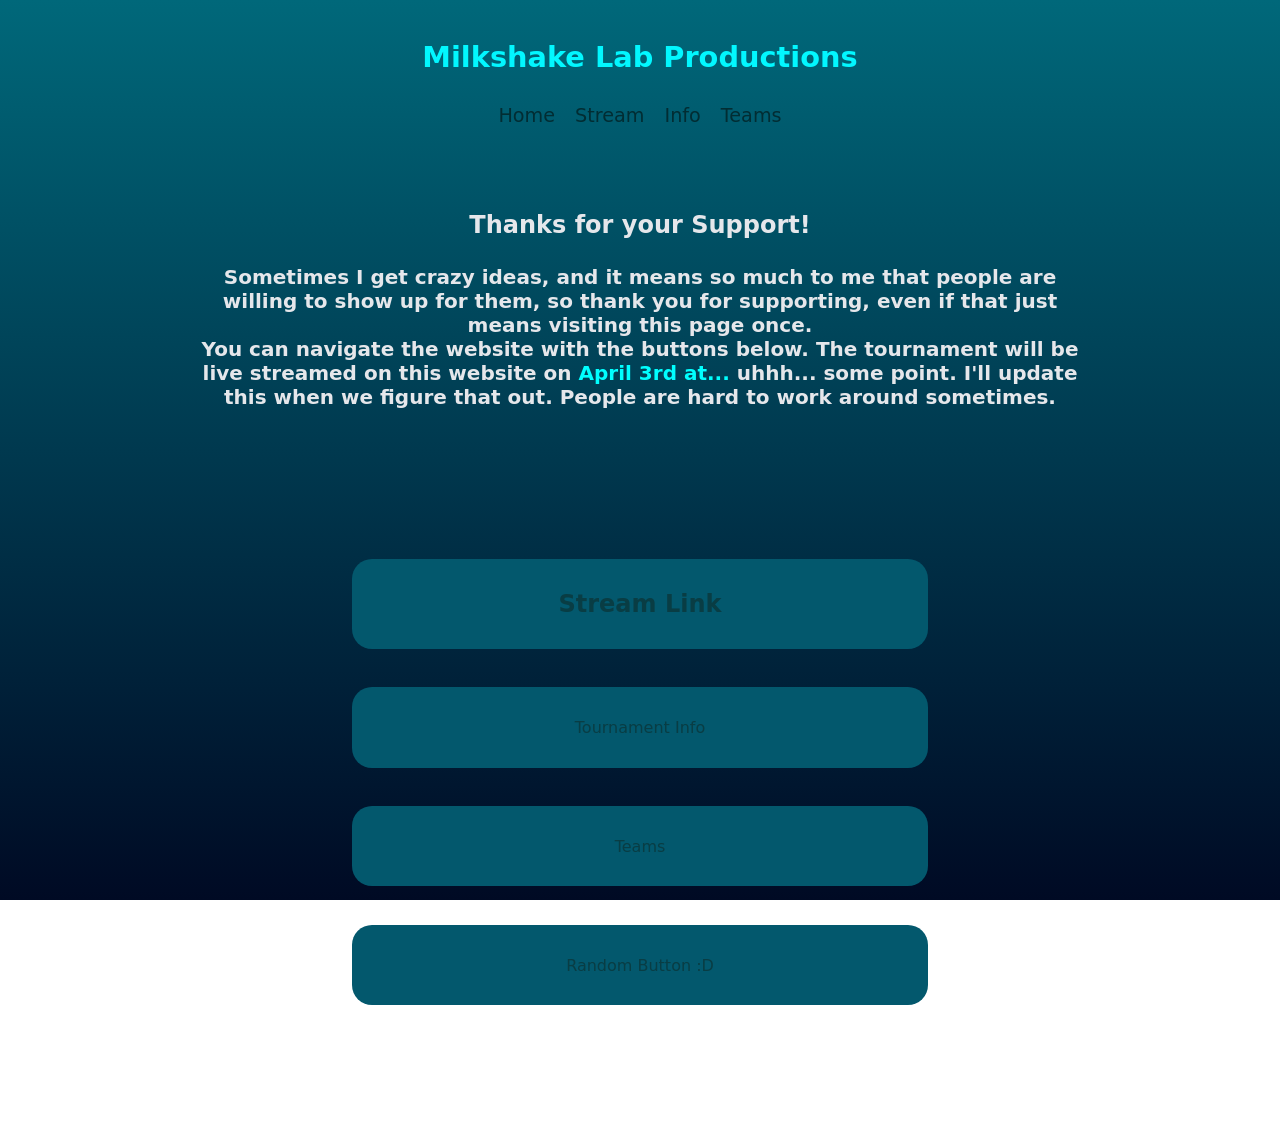
==== index.html @ 885491d6 "Tournament Ready" ====
<!DOCTYPE html>
<html lang="en">
<head>
  <meta charset="UTF-8">
  <title>LCT Tournament</title>
  <link rel="stylesheet" href="style.css?v=2">
  <meta name="viewport" content="width=device-width, initial-scale=1">
  <link rel="manifest" href="/manifest.json">
</head>
<body>
  <header>
    <div class="logo">
      <a href="/"><h2>Milkshake Lab Productions</h2></a>
    </div>
    <div class="nav-left">
      <a href="#">Home</a>
      <a href="https://clmilkshake.cc/stream.html">Stream</a>
      <a href="https://clmilkshake.cc/info.html">Info</a>
      <a href="https://clmilkshake.cc/teams.html">Teams</a>
    </div>
  </header>

<h2 style="padding-top: 5%;">Thanks for your Support!</h2>
<h3 style="padding: 15%; padding-top:2%; padding-bottom:1%; text-align:center; font-size:20px">Sometimes I get crazy ideas, and it means so much to me that people are willing to show up for them, so thank you for supporting, even if that just means visiting this page once. <br> You can navigate the website with the buttons below. The tournament will be live streamed on this website on <b style="color:aqua">April 3rd at...</b> uhhh... some point. I'll update this when we figure that out. People are hard to work around sometimes.</h3>
<h3 style="padding: 1%; text-align:center;"></h3>

  <div class="cards" style="padding-bottom: 10%;">
    <a href="https://clmilkshake.cc/stream.html"><div class="card"><h2>Stream Link</h2></div></a>
    <a href="https://clmilkshake.cc/info.html"><div class="card">Tournament Info</div></a>
    <a href="https://clmilkshake.cc/teams.html"><div class="card">Teams</div></a>
    <a><div class="card">Random Button :D</div></a>
  </div>
        
<script>
document.addEventListener("DOMContentLoaded", () => {
  const cards = document.querySelectorAll(".card");

  const observer = new IntersectionObserver(
    (entries, obs) => {
      entries.forEach(entry => {
        if (entry.isIntersecting) {
          entry.target.classList.add("show");
          obs.unobserve(entry.target); // animate once
        }
      });
    },
    {
      threshold: 0.15,
      rootMargin: "0px 0px -50px 0px"
    }
  );

  cards.forEach(card => observer.observe(card));
});
</script>
---- style.css ----
/* -----------------------------
   Base Reset
------------------------------ */
* {
  box-sizing: border-box;
  margin: 0;
  padding: 0;
  font-family: system-ui, -apple-system, BlinkMacSystemFont, "Segoe UI", Roboto, sans-serif;
}

/* -----------------------------
   Page Layout
------------------------------ */
body {
  margin: 0;
  min-height: 100vh;
  width: 100%;
  background-image: linear-gradient(to bottom, rgb(0, 104, 122), rgb(0, 10, 36));
  background-size: cover;
  background-repeat: no-repeat;
  background-position: center; 
  background-attachment: fixed;
  color: #e5e7eb;
  display: flex;
  flex-direction: column;
  align-items: center;
}

.cards a {
  text-decoration: none;
  color: #093d44;
  width: 30%;
  display: flex;
  flex-direction: column;
  justify-content: center;
  align-items: center;
  align-self: center;
}

header {
  display: flex;
  flex-direction: column;
  align-items: center;
  gap: 10px;
  width: 100%;
  padding: 20px;
  font-size: 120%;
}

.logo {
  text-align: center;
  padding-top: 20px;
}

.nav-left {
  display: flex;
  gap: 20px;
  justify-content: center;
  padding-top: 20px;
}
header a {
  color: #022d33;
}

header h2 {
  color: #02f7ff;
  
}
a {
  text-decoration: none;
}


.nav-right {
  padding-top: 2%;
}


.stream-layout {
  display: flex;
  width: 90%;
  height: 80vh;
}

.video {
  flex: 3;
}

.video iframe {
  width: 100%;
  height: 100%;
}

.chat {
  flex: 1;
  min-width: 320px;
}

.chat iframe {
  width: 100%;
  height: 100%;
  border: none;
}


.cards {
  margin-top: 5%;
  width: 100%;
  display: flex;
  flex-direction: column;
  justify-content: center;
  align-items: center;
  align-self: center;
}

.card {
  background-color: #03586d;
  padding: 8%;
  width: 150%;
  border-radius: 20px;
  margin-top: 10%;
  text-align: center;

  opacity: 0;
  transform: translateY(10%);
  transition: opacity 1s ease, transform 1s ease;
}

.card.show {
  opacity: 1;
  transform: translateY(10px);
}




@media (max-width: 600px) {
  header {
    flex-direction: column;
    align-items: stretch;
    padding: 12px;
  }
  .menu-btn {
    display: block;
  }
  .menu {
    display: none;
    flex-direction: column;
    background: #222;
    width: 100%;
    padding: 10px 0;
    position: relative;   /* <-- change from absolute to relative */
  }
  .menu.active {
    display: flex;
  }


  #title {
    text-align: center;
    font-size: 1.3rem;
    margin-bottom: 8px;
  }

  header nav {
    justify-content: space-around;
    flex-wrap: wrap;
    gap: 8px;
  }

  header a h3,
  header a h4 {
    font-size: 0.9rem;
  }

}
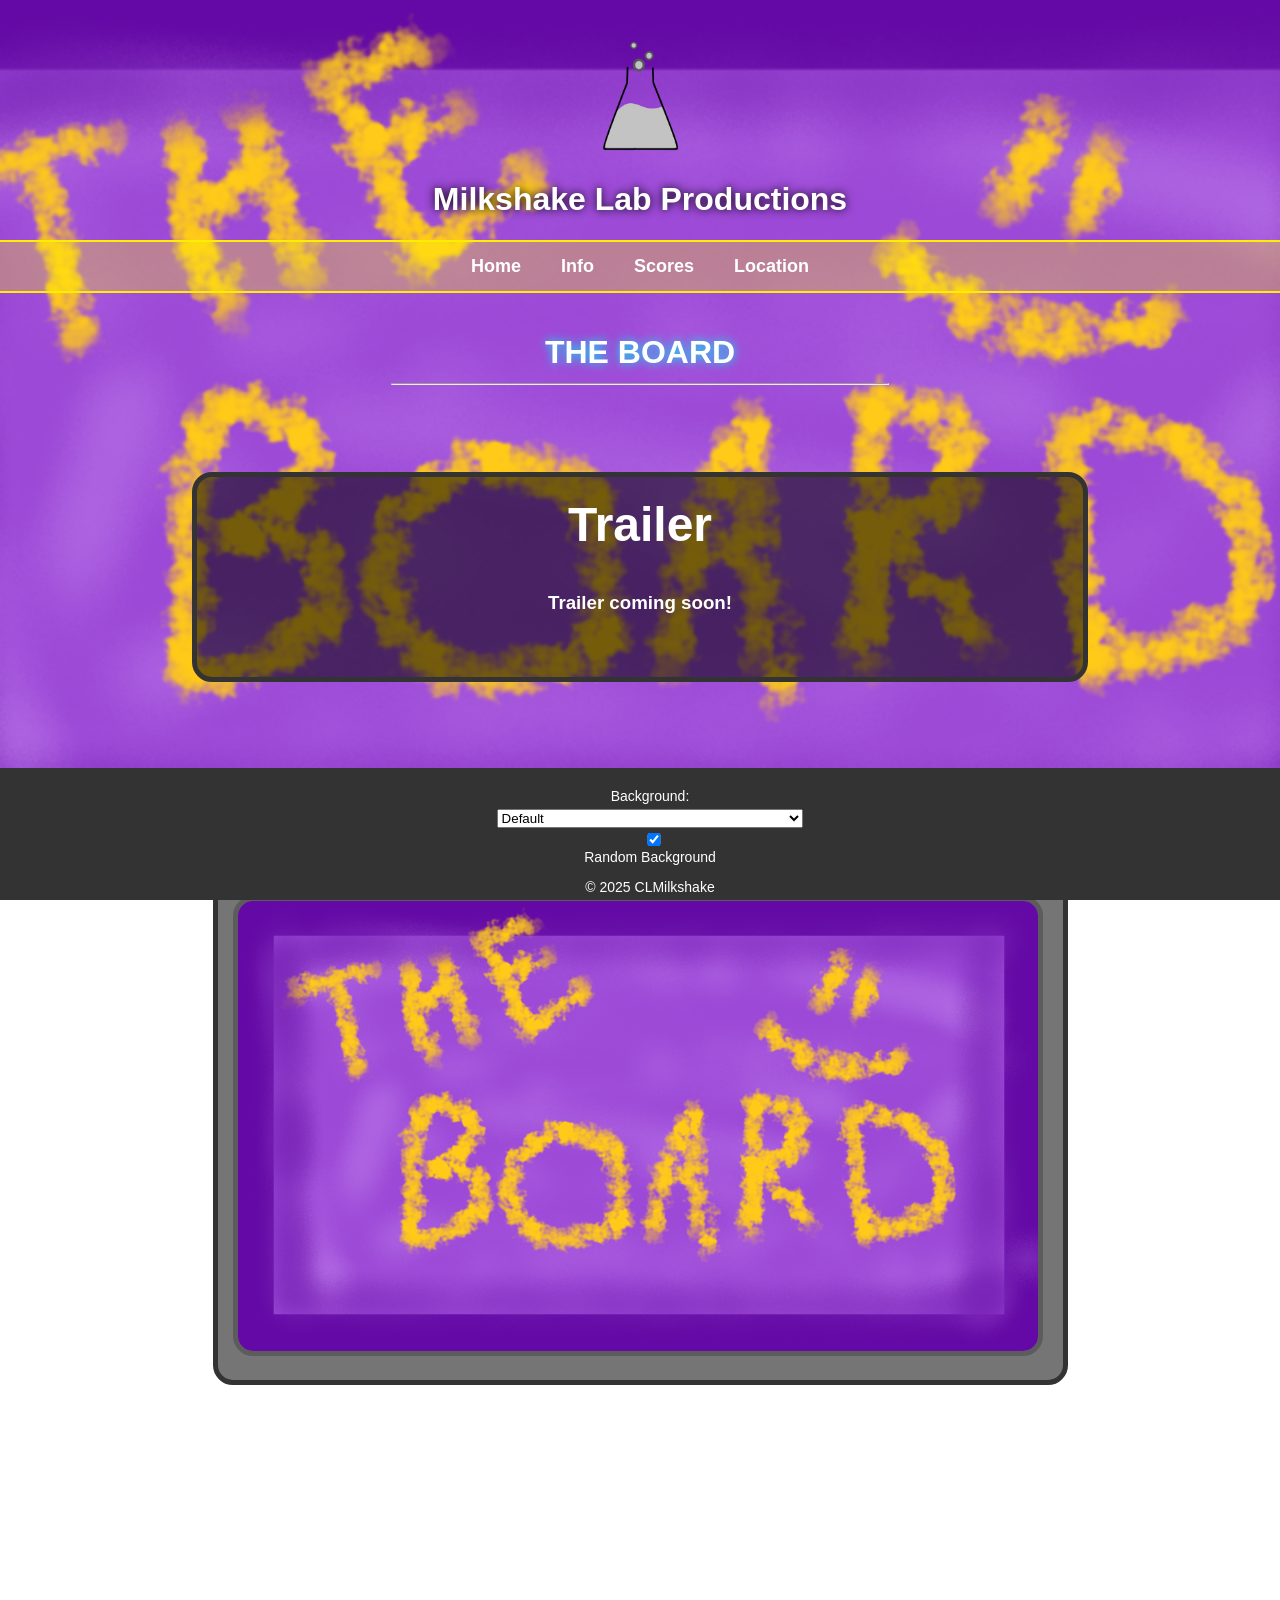
==== commit fe45c7ed: "No Sponsors Yet" ====
--- a/index.html
+++ b/index.html
@@ -1,55 +1,151 @@
+<!-- Save this for later, adds a prompt on screen, kinda cool... var name = prompt("What's your name?"); -->
 <!DOCTYPE html>
 <html lang="en">
 <head>
-  <meta charset="UTF-8">
-  <title>LCT Tournament</title>
-  <link rel="stylesheet" href="style.css?v=2">
-  <meta name="viewport" content="width=device-width, initial-scale=1">
-  <link rel="manifest" href="/manifest.json">
+    <meta charset="UTF-8">
+    <meta name="viewport" content="width=device-width, initial-scale=1.0">
+    <title>Milkshake Lab Productions</title>
+    <link rel="icon" type="image/png" href="images/logo.png">
+    <link rel="stylesheet" href="index.css">
+
 </head>
 <body>
-  <header>
-    <div class="logo">
-      <a href="/"><h2>Milkshake Lab Productions</h2></a>
+    <header>
+        <div class="main">
+            <img src="images/logo.png" style="width: 120px;">
+            <h1>Milkshake Lab Productions</h1>
+        </div>
+    </header>
+
+    <nav>
+        <b><a href="#">Home</a></b>
+        <b><a href="theboard.html">Info</a></b>
+        <b><a href="scores.html">Scores</a></b>
+        <!--<b><a href="sponsors.html">Sponsors</a></b>-->
+        <b><a href="" target="_blank"><span class="address">Location</span></a> </b>
+    </nav>
+
+    <div class="content">
+        <h1>THE BOARD</h1>
+        <hr>
+        <div class="grid-container" style="grid-template-columns: repeat(auto-fill, minmax(70vw, 50%));">
+            <div class="grid-item" style="padding-bottom: 5%;">
+                <h2 style="font-size:300%;"><b>Trailer</b></h2>
+                <h3>Trailer coming soon!</h3></div>
+            </div>
+            <div class="grid-item">
+                <a href="theboard.html">
+                    <h2><b>The Board</b></h2>
+                    <h4 style="color: rgb(109, 245, 255);">
+                        The most scuffed game show you'll ever see, but also the most fun. Click for more info
+                    </h4>
+                    <img src="images/TheBoardLogo1.png" alt="Berry Station">
+                </a>
+            </div>
+        </div>
     </div>
-    <div class="nav-left">
-      <a href="#">Home</a>
-      <a href="https://clmilkshake.cc/stream.html">Stream</a>
-      <a href="https://clmilkshake.cc/info.html">Info</a>
-      <a href="https://clmilkshake.cc/teams.html">Teams</a>
-    </div>
-  </header>
 
-<h2 style="padding-top: 5%;">Thanks for your Support!</h2>
-<h3 style="padding: 15%; padding-top:2%; padding-bottom:1%; text-align:center; font-size:20px">Sometimes I get crazy ideas, and it means so much to me that people are willing to show up for them, so thank you for supporting, even if that just means visiting this page once. <br> You can navigate the website with the buttons below. The tournament will be live streamed on this website on <b style="color:aqua">April 3rd at...</b> uhhh... some point. I'll update this when we figure that out. People are hard to work around sometimes.</h3>
-<h3 style="padding: 1%; text-align:center;"></h3>
+    <footer>
+        <div class="controls">
+            <label for="themeSelect">Background:</label>
+            <select id="themeSelect"></select>
+            <label>
+                <input type="checkbox" id="randomToggle" checked>
+                Random Background
+            </label>
+            <p style="margin-bottom: -5%;">&copy; 2025 CLMilkshake</p>
+        </div>
+    </footer>
 
-  <div class="cards" style="padding-bottom: 10%;">
-    <a href="https://clmilkshake.cc/stream.html"><div class="card"><h2>Stream Link</h2></div></a>
-    <a href="https://clmilkshake.cc/info.html"><div class="card">Tournament Info</div></a>
-    <a href="https://clmilkshake.cc/teams.html"><div class="card">Teams</div></a>
-    <a><div class="card">Random Button :D</div></a>
-  </div>
-        
 <script>
-document.addEventListener("DOMContentLoaded", () => {
-  const cards = document.querySelectorAll(".card");
+    const themes = [
+    { name: "Default", 
+        background: "images/TheBoardLogo1.png", 
+        color1: "white", 
+        color2: "rgba(255, 251, 0, 0.3)", 
+        color3:"2px solid rgba(255, 238, 0, 1)", 
+        textcolor:"white",
+        headerBackground:"rgba(0, 0, 0, 0)"
+    },
+    { name: "Fancy", 
+        background: "images/TheBoardBackgroundFancy.png", 
+        color1: "white", 
+        color2: "black", 
+        color3:"2px solid gray", 
+        textColor:"gray",
+        headerBackground:"rgba(0, 0, 0, 0.3)" 
+    }
+    ];
 
-  const observer = new IntersectionObserver(
-    (entries, obs) => {
-      entries.forEach(entry => {
-        if (entry.isIntersecting) {
-          entry.target.classList.add("show");
-          obs.unobserve(entry.target); // animate once
+    const themeSelect = document.getElementById("themeSelect");
+    const randomToggle = document.getElementById("randomToggle");
+    const nav = document.querySelector("nav");
+    const header = document.querySelector("header");
+    const content = document.querySelector(".content");
+
+    themes.forEach((t, i) => {
+        const option = document.createElement("option");
+        option.value = i;
+        option.textContent = t.name;
+        themeSelect.appendChild(option);
+    });
+
+    function applyTheme(theme, index) {
+        document.body.style.backgroundImage = `url('${theme.background}')`;
+        document.body.style.color = theme.color1;
+        nav.style.backgroundColor = theme.color2;
+        nav.style.borderTop = theme.color3;
+        nav.style.borderBottom = theme.color3;
+        header.style.backgroundColor = theme.headerBackground;
+
+        nav.querySelectorAll("a").forEach(link => {
+            link.style.color = theme.color1;
+        });
+        content.querySelectorAll("h2").forEach(link => {
+            link.style.color = theme.textColor;
+        });
+
+        if (!randomToggle.checked) {
+            localStorage.setItem("chosenTheme", index);
         }
-      });
-    },
-    {
-      threshold: 0.15,
-      rootMargin: "0px 0px -50px 0px"
     }
-  );
 
-  cards.forEach(card => observer.observe(card));
-});
+    if (localStorage.getItem("randomToggle") !== null) {
+        randomToggle.checked = localStorage.getItem("randomToggle") === "true";
+    } else {
+        randomToggle.checked = true; 
+    }
+
+    let chosenTheme, index;
+    if (randomToggle.checked) {
+        index = Math.floor(Math.random() * themes.length);
+        chosenTheme = themes[index];
+    } else {
+        index = parseInt(localStorage.getItem("chosenTheme")) || 0;
+        chosenTheme = themes[index];
+    }
+
+    themeSelect.value = index;
+    applyTheme(chosenTheme, index);
+
+    themeSelect.addEventListener("change", () => {
+        const idx = parseInt(themeSelect.value);
+        const theme = themes[idx];
+        applyTheme(theme, idx);
+    });
+
+    randomToggle.addEventListener("change", () => {
+        localStorage.setItem("randomToggle", randomToggle.checked);
+        if (randomToggle.checked) {
+            const idx = Math.floor(Math.random() * themes.length);
+            themeSelect.value = idx;
+            applyTheme(themes[idx], idx);
+        } else {
+            const idx = parseInt(themeSelect.value);
+            localStorage.setItem("chosenTheme", idx);
+        }
+    });
 </script>
+
+</body>
+</html>
--- a/index.css
+++ b/index.css
@@ -0,0 +1,325 @@
+body {
+    font-family: Arial, sans-serif;
+    margin: 0;
+    padding: 0;
+    /* The image used */
+    background: linear-gradient(rgba(0, 0, 0, 0.3), rgba(0, 0, 0, 0.3)), url(images/TheBoardLogo1.png); background-size: 100%;
+
+  
+    /* Create the parallax scrolling effect */
+    background-attachment: fixed;
+    background-position: center;
+    background-repeat: no-repeat;
+    background-size: cover;
+}
+
+a {
+    text-decoration: none;
+}
+
+header {
+    display: grid;
+    grid-template-columns: 1fr auto 1fr; /* left, center, right */
+    align-items: center;
+    width: 100%;
+    margin-top: 40px;
+    color: white;
+    text-shadow: 0 0 10px #000000;
+}
+
+
+.sponsor {
+    grid-column: 1;
+    display: flex;
+    justify-content: flex-start;
+    align-items: center;
+    padding-right: 20px;
+    max-width: 100%;
+    flex-wrap: wrap; /* helps stack images on small screens */
+}
+
+.sponsor-item {
+    display: flex;
+    gap: 10px;
+    max-width: 100%;
+    flex-wrap: wrap;
+}
+
+.sponsor img {
+    height: auto;
+    width: 100%; /* each image takes 100% of its container */
+    max-width: 100px; /* cap size to prevent getting too big */
+    border-radius: 30px;
+}
+
+
+.main {
+    grid-column: 2;
+    display: flex;
+    flex-direction: column;
+    align-items: center;
+}
+
+
+.sponsor h3 {
+    color: white;
+    text-align: right;
+    padding-right: 5%;
+}
+
+
+nav {
+    display: flex;
+    justify-content: center;
+    align-items: center;
+    background-color: rgba(255, 251, 0, 0.3);
+    border-top: 2px solid rgba(255, 238, 0, 1);
+    border-bottom: 2px solid rgba(255, 238, 0, 1);
+    max-height: 200px;
+}
+
+nav a {
+    padding: 14px 20px;
+    display: block;
+    color: rgb(206, 206, 206);
+    text-align: center;
+    text-decoration: none;
+    font-size: large;
+    border-radius: 20px;
+}
+
+nav a:hover {
+    transition: 0.5s all;
+    background-color: rgba(97, 97, 97, 0.5);
+    color: rgb(0, 0, 0);
+}
+
+.parallax image {
+    filter: brightness(0.5);
+}
+
+.content {
+    padding: 20px;
+    margin-bottom: 33%;
+    display: flex;
+    flex-direction: column;
+    align-items: center;
+}
+
+.content hr{
+    width: 40%;
+    margin-top: -10px;
+    margin-bottom: 50px;
+}
+
+.content h1 {
+    text-align: center;
+    color: rgb(255, 255, 255);
+    text-shadow: 0 0 10px #00ebf3;
+}
+
+.grid-container {
+    padding-top: 3%;
+    display: grid;
+    justify-content: center;
+    grid-template-columns: repeat(auto-fill, minmax(200px, 50%));
+    gap: 10px;
+    margin-bottom: 100px;
+}
+
+.grid-item {
+    background-color: #0000008a;
+    padding: 20px;
+    text-align: center;
+    border: 5px solid rgb(51, 51, 51); 
+    border-radius: 20px;
+}
+
+.grid-item h2 {
+    color: white;
+    margin-top: 0px;
+    font-size: 150%;
+}
+
+.grid-item img {
+    max-width: 100%;
+    height: auto;
+    border: 5px solid rgba(0, 0, 0, 0.212); 
+    border-radius: 20px;
+    margin-left: -5px;
+}
+.iframe {
+    max-width: 100%;
+    height: 55vh;
+}
+
+.project-list {
+    display: grid;
+    grid-template-columns: repeat(auto-fill, minmax(300px, 1fr));
+    gap: 20px;
+    width: 100%;
+    max-width: 1259px;
+}
+
+.project-item {
+    background-color: #0000008a;
+    padding: 20px;
+    border: 5px solid rgb(51, 51, 51);
+    border-radius: 30px;
+    color: white;
+    text-align: center;
+}
+
+.project-item a:hover{
+    transition: 0.5s all;
+    background-color: rgb(119, 119, 119);
+}
+
+.project-item img {
+    max-width: 100%;
+    height: auto;
+    margin-bottom: 10px;
+}
+
+.project-item h2 {
+    margin-top: 0;
+    text-decoration: none;
+    color: white;
+}
+
+.project-item p {
+    margin-top: -8px;
+    text-decoration: none;
+    color: white;
+}
+
+.disabled-project-item {
+    background-color: #0000008a;
+    padding: 20px;
+    border: 5px solid rgb(51, 51, 51);
+    border-radius: 30px;
+    color: white;
+    text-align: center;
+    
+}
+
+.disabled-project-item img {
+    max-width: 100%;
+    height: auto;
+    margin-bottom: 10px;
+}
+
+.disabled-project-item h2 {
+    margin-top: 120px;
+}
+
+
+
+.news-item {
+    padding: 20px;
+    margin-top: -100px;
+    text-align: center;
+    width: 100%;
+    
+    display: column;
+    align-items: center;
+    justify-content: center;
+}
+.news-item h2{
+    margin-left: -40px;
+}
+.news-item img{
+    border-radius: 100px;
+    padding-top: 20px;
+    max-width: 100%;
+    margin-left: -30px;
+}
+
+footer {
+    background-color: #333;
+    color: white;
+    text-align: center;
+    padding: 10px;
+    position: fixed;
+    bottom: 0;
+    width: 100%;
+    display: flex;
+    align-items: center;
+    justify-content: center;
+    flex-direction: column;
+}
+
+
+.controls {
+    color: white;
+    padding: 10px;
+    border-radius: 8px;
+    font-size: 14px;
+    z-index: 1000;
+}
+
+.controls select,
+.controls input {
+    margin-top: 5px;
+    width: 100%;
+}
+
+button {
+    margin-bottom: 15px;
+    padding: 10px 15px;
+    font-size: 16px;
+    background-color: #cea035d8;
+    color: white;
+}
+.leaderboard {
+    display: flex;
+    flex-direction: column;
+    align-items: center;
+    justify-content: center;
+    color: rgb(255, 255, 255);
+    width: 100%;
+    padding-bottom: 2%;
+    padding-left: 1%;
+    padding-right: 1%;
+    border-radius: 20px;
+    background-color: rgba(0, 0, 0, 0.5);
+    text-align: left;
+}
+.leaderboard li {
+    margin: 5px 0;
+    font-size: 30px;
+    font-weight: bold;
+}
+
+.address:hover span {
+  display: none
+}
+
+.address:hover:after {
+  content: " - TBA"
+}
+
+
+@media (max-width: 600px) {
+    nav a {
+        padding: 5px;
+        padding-top:10px;
+        padding-bottom: 10px;
+        /* border-top: 1px solid #444;
+        border-bottom: 1px solid #444; */
+    }
+    .grid-item h2 {
+        margin-top: 0px;
+        font-size: 100%;
+    }
+    .content h2 {
+        font-size:15px;
+    }
+    .main h1 {
+        font-size: 150%;
+    }
+    .iframe {
+    max-width: 120%;
+    height: 25vh;
+}
+}
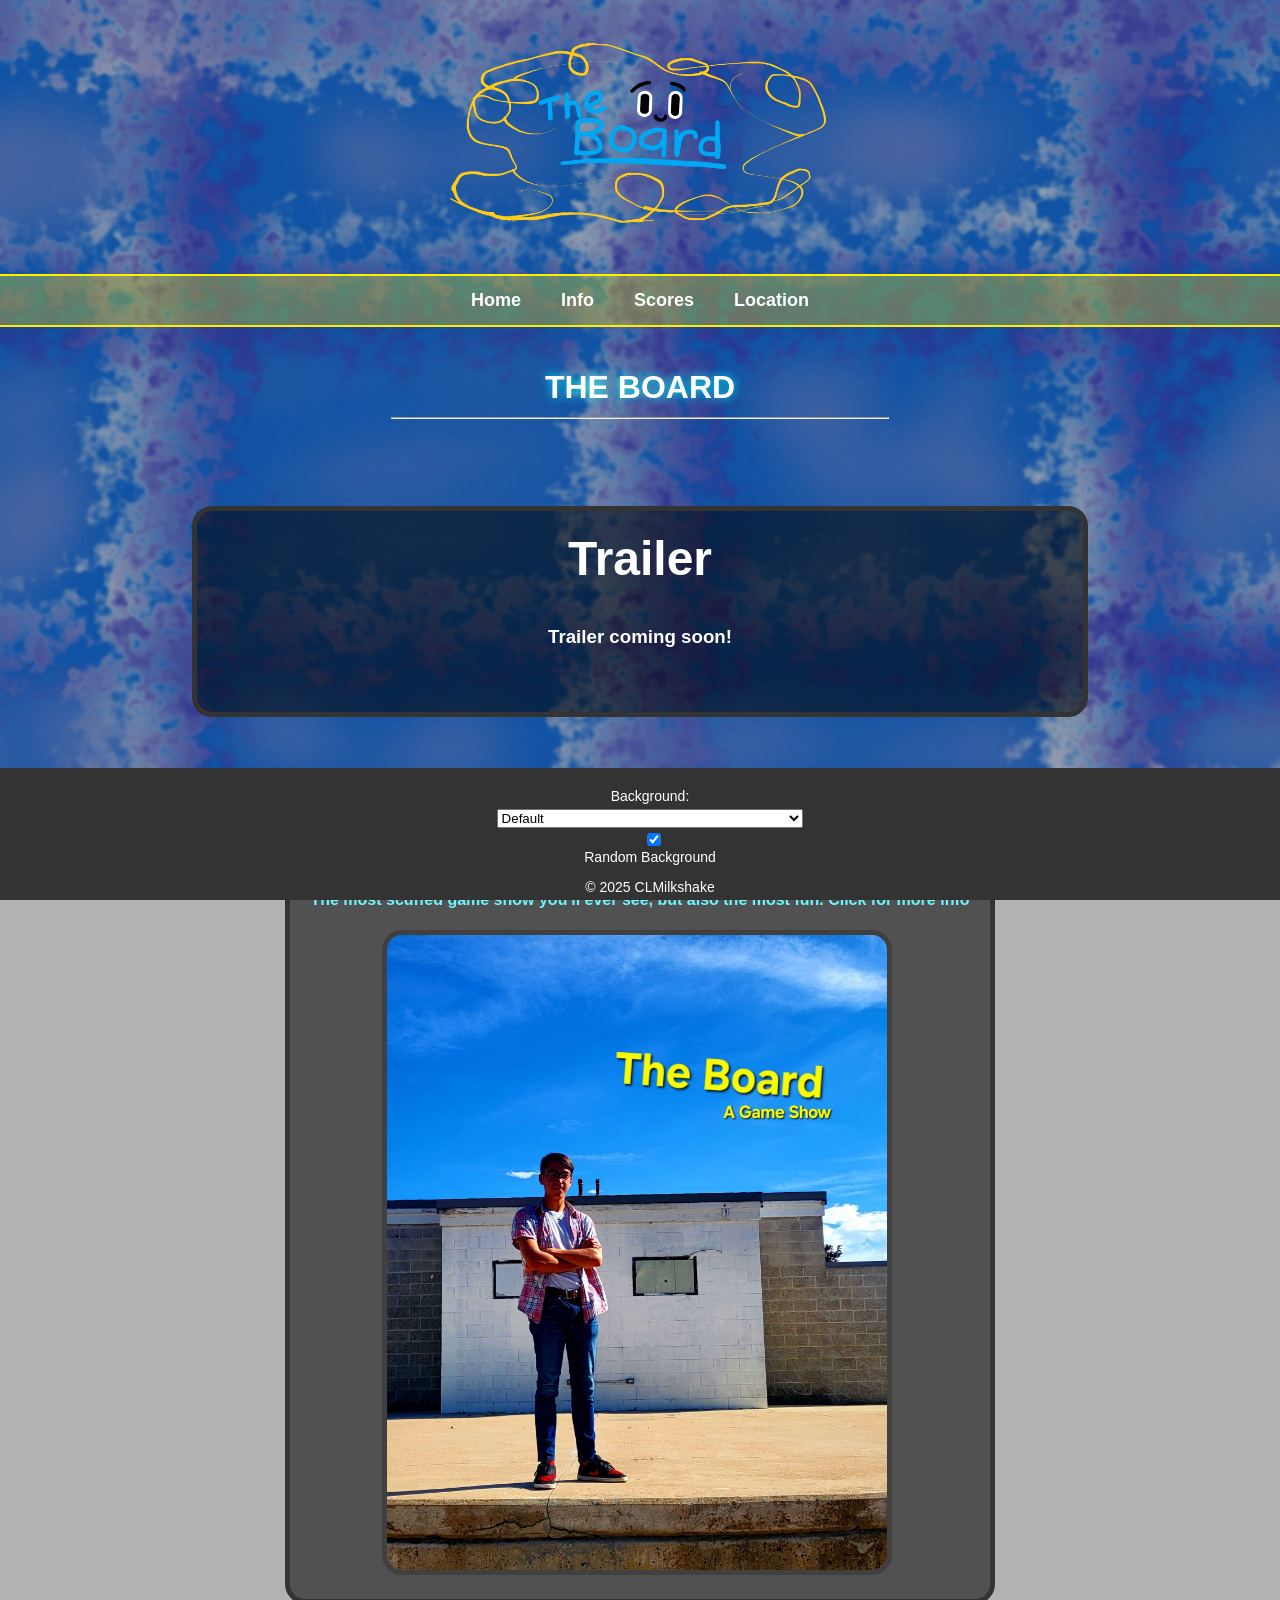
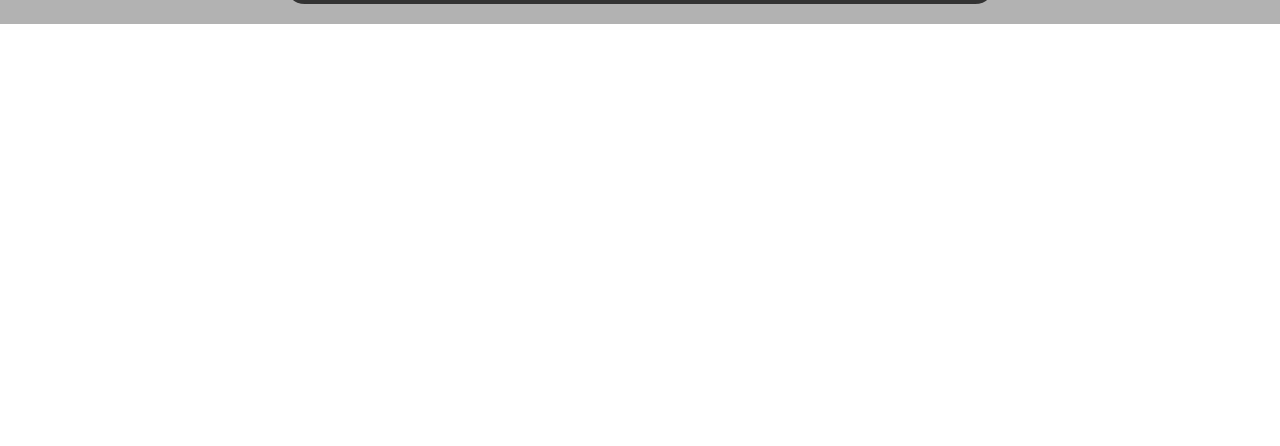
==== commit e36507b9: "Updated Styles" ====
--- a/index.html
+++ b/index.html
@@ -12,8 +12,8 @@
 <body>
     <header>
         <div class="main">
-            <img src="images/logo.png" style="width: 120px;">
-            <h1>Milkshake Lab Productions</h1>
+            <img src="images/logo.png" style="width: 380px;">
+            <!--<h1>Milkshake Lab Productions</h1>-->
         </div>
     </header>
 
@@ -39,7 +39,7 @@
                     <h4 style="color: rgb(109, 245, 255);">
                         The most scuffed game show you'll ever see, but also the most fun. Click for more info
                     </h4>
-                    <img src="images/TheBoardLogo1.png" alt="Berry Station">
+                    <img src="images/promos/TheBoardPop.jpg" alt="Promo Img", style="width: 500px;;">
                 </a>
             </div>
         </div>
--- a/index.css
+++ b/index.css
@@ -3,8 +3,8 @@
     margin: 0;
     padding: 0;
     /* The image used */
-    background: linear-gradient(rgba(0, 0, 0, 0.3), rgba(0, 0, 0, 0.3)), url(images/TheBoardLogo1.png); background-size: 100%;
-
+    background: linear-gradient(rgba(0, 0, 0, 0.3), rgba(0, 0, 0, 0.3)), url(images/background2.png); background-size: 100%;
+    box-shadow: inset 0 0 0 1000px rgba(0,0,0,0.3);
   
     /* Create the parallax scrolling effect */
     background-attachment: fixed;
@@ -22,7 +22,7 @@
     grid-template-columns: 1fr auto 1fr; /* left, center, right */
     align-items: center;
     width: 100%;
-    margin-top: 40px;
+    padding-top: 40px;
     color: white;
     text-shadow: 0 0 10px #000000;
 }
@@ -213,7 +213,9 @@
     margin-top: 120px;
 }
 
-
+.main img {
+    margin-bottom:50px;
+}
 
 .news-item {
     padding: 20px;
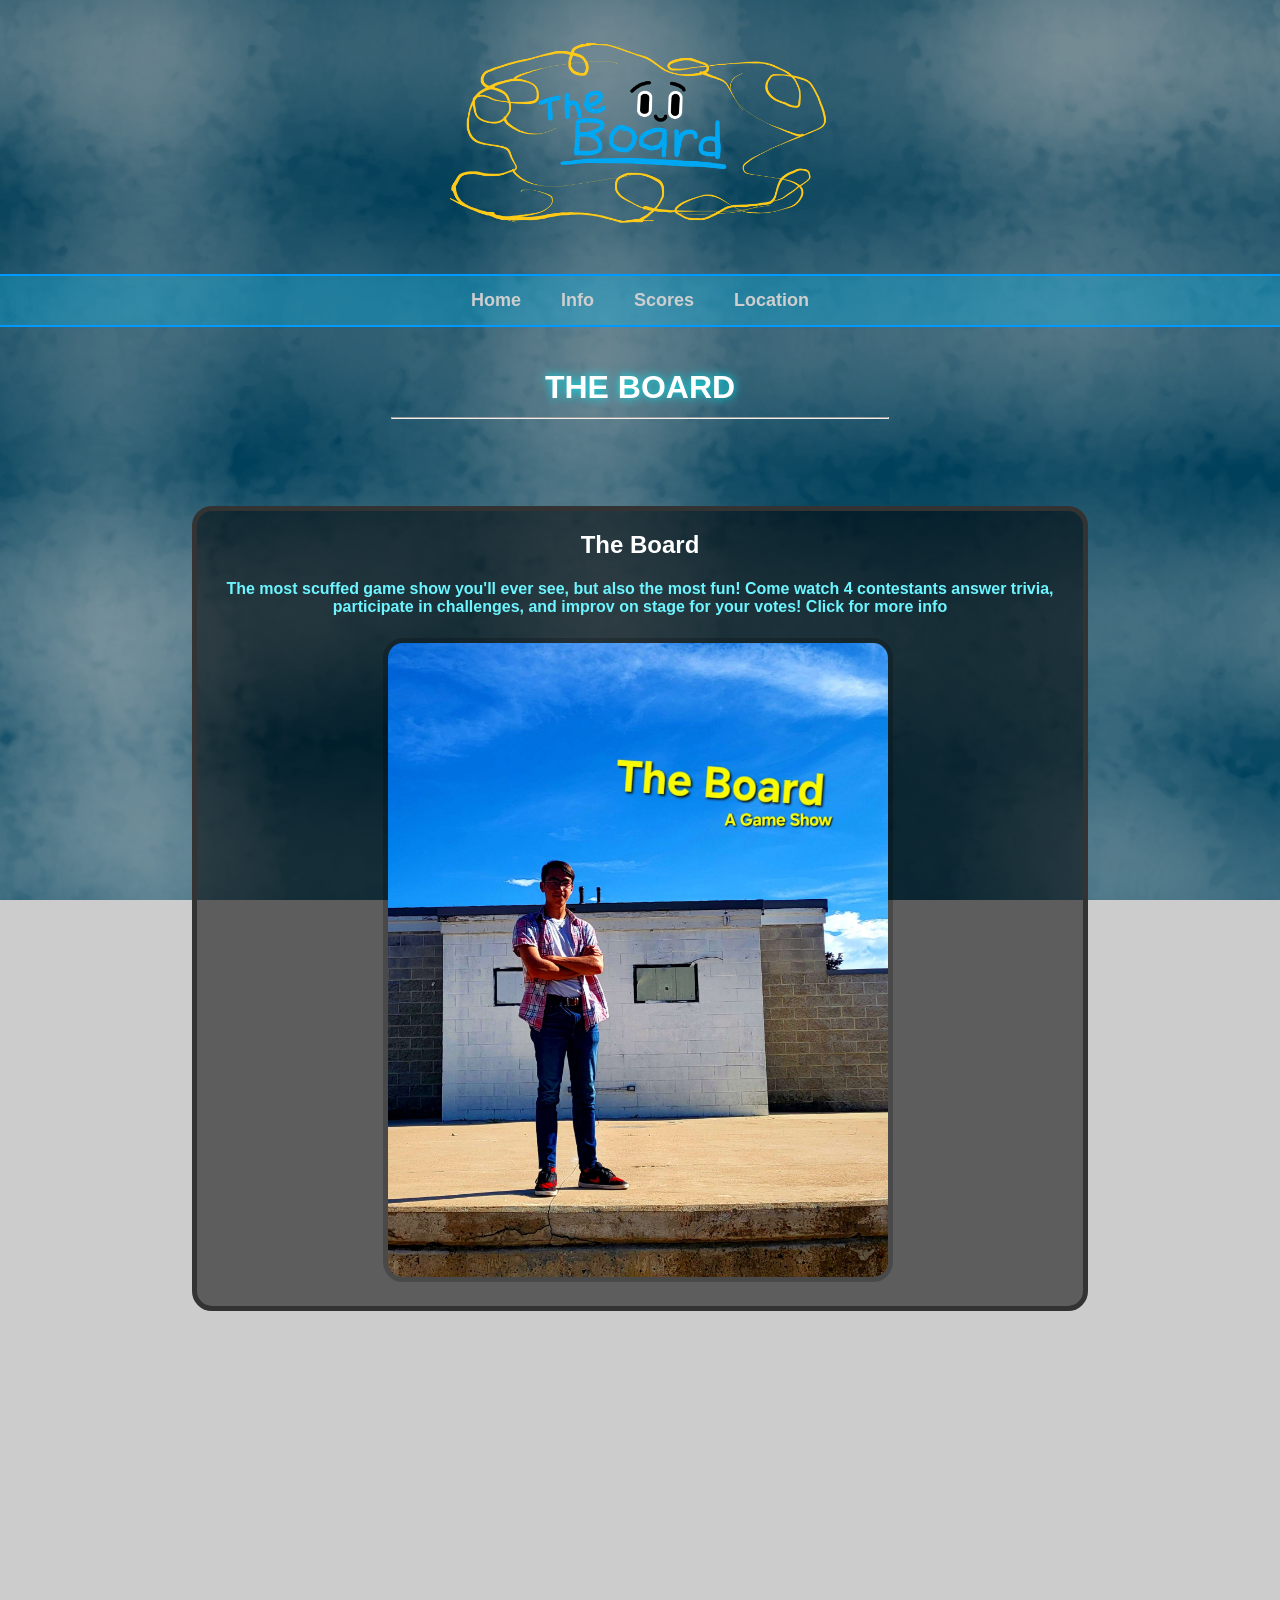
==== commit 80225466: "Twice Built Sponsorship" ====
--- a/index.html
+++ b/index.html
@@ -18,26 +18,26 @@
     </header>
 
     <nav>
-        <b><a href="#">Home</a></b>
-        <b><a href="theboard.html">Info</a></b>
-        <b><a href="scores.html">Scores</a></b>
+        <b><a href="/">Home</a></b>
+        <b><a href="/theboard">Info</a></b>
+        <b><a href="/scores">Scores</a></b>
         <!--<b><a href="sponsors.html">Sponsors</a></b>-->
-        <b><a href="" target="_blank"><span class="address">Location</span></a> </b>
+        <b><a href="/location"><span class="address">Location</span></a> </b>
     </nav>
 
     <div class="content">
         <h1>THE BOARD</h1>
         <hr>
         <div class="grid-container" style="grid-template-columns: repeat(auto-fill, minmax(70vw, 50%));">
-            <div class="grid-item" style="padding-bottom: 5%;">
+            <!-- <div class="grid-item" style="padding-bottom: 5%;">
                 <h2 style="font-size:300%;"><b>Trailer</b></h2>
                 <h3>Trailer coming soon!</h3></div>
-            </div>
+            </div> -->
             <div class="grid-item">
                 <a href="theboard.html">
                     <h2><b>The Board</b></h2>
                     <h4 style="color: rgb(109, 245, 255);">
-                        The most scuffed game show you'll ever see, but also the most fun. Click for more info
+                        The most scuffed game show you'll ever see, but also the most fun! Come watch 4 contestants answer trivia, participate in challenges, and improv on stage for your votes! Click for more info
                     </h4>
                     <img src="images/promos/TheBoardPop.jpg" alt="Promo Img", style="width: 500px;;">
                 </a>
@@ -45,7 +45,7 @@
         </div>
     </div>
 
-    <footer>
+    <!-- <footer>
         <div class="controls">
             <label for="themeSelect">Background:</label>
             <select id="themeSelect"></select>
@@ -64,16 +64,16 @@
         color1: "white", 
         color2: "rgba(255, 251, 0, 0.3)", 
         color3:"2px solid rgba(255, 238, 0, 1)", 
-        textcolor:"white",
-        headerBackground:"rgba(0, 0, 0, 0)"
+        textColor:"white",
+        headerBackground:"rgba(0, 0, 0, 0.3)"
     },
     { name: "Fancy", 
         background: "images/TheBoardBackgroundFancy.png", 
         color1: "white", 
         color2: "black", 
         color3:"2px solid gray", 
-        textColor:"gray",
-        headerBackground:"rgba(0, 0, 0, 0.3)" 
+        textColor:"white",
+        headerBackground:"rgba(0, 0, 0, 0.5)" 
     }
     ];
 
@@ -96,7 +96,7 @@
         nav.style.backgroundColor = theme.color2;
         nav.style.borderTop = theme.color3;
         nav.style.borderBottom = theme.color3;
-        header.style.backgroundColor = theme.headerBackground;
+        content.style.backgroundColor = theme.headerBackground;
 
         nav.querySelectorAll("a").forEach(link => {
             link.style.color = theme.color1;
@@ -145,7 +145,7 @@
             localStorage.setItem("chosenTheme", idx);
         }
     });
-</script>
+</script> -->
 
 </body>
 </html>
--- a/index.css
+++ b/index.css
@@ -3,8 +3,8 @@
     margin: 0;
     padding: 0;
     /* The image used */
-    background: linear-gradient(rgba(0, 0, 0, 0.3), rgba(0, 0, 0, 0.3)), url(images/background2.png); background-size: 100%;
-    box-shadow: inset 0 0 0 1000px rgba(0,0,0,0.3);
+    background: linear-gradient(rgba(0, 0, 0, 0.1), rgba(0, 0, 0, 0)), url(images/background2.png); background-size: 100%;
+    box-shadow: inset 0 0 0 1000px rgba(0,0,0,0.2);
   
     /* Create the parallax scrolling effect */
     background-attachment: fixed;
@@ -72,9 +72,9 @@
     display: flex;
     justify-content: center;
     align-items: center;
-    background-color: rgba(255, 251, 0, 0.3);
-    border-top: 2px solid rgba(255, 238, 0, 1);
-    border-bottom: 2px solid rgba(255, 238, 0, 1);
+    background-color: rgba(0, 195, 255, 0.3);
+    border-top: 2px solid rgb(0, 153, 255);
+    border-bottom: 2px solid rgb(0, 153, 255);
     max-height: 200px;
 }
 
@@ -100,7 +100,7 @@
 
 .content {
     padding: 20px;
-    margin-bottom: 33%;
+    padding-bottom: 33%;
     display: flex;
     flex-direction: column;
     align-items: center;
@@ -298,7 +298,7 @@
 }
 
 .address:hover:after {
-  content: " - TBA"
+  content: " - 403 N Wasatch Dr, Layton"
 }
 
 
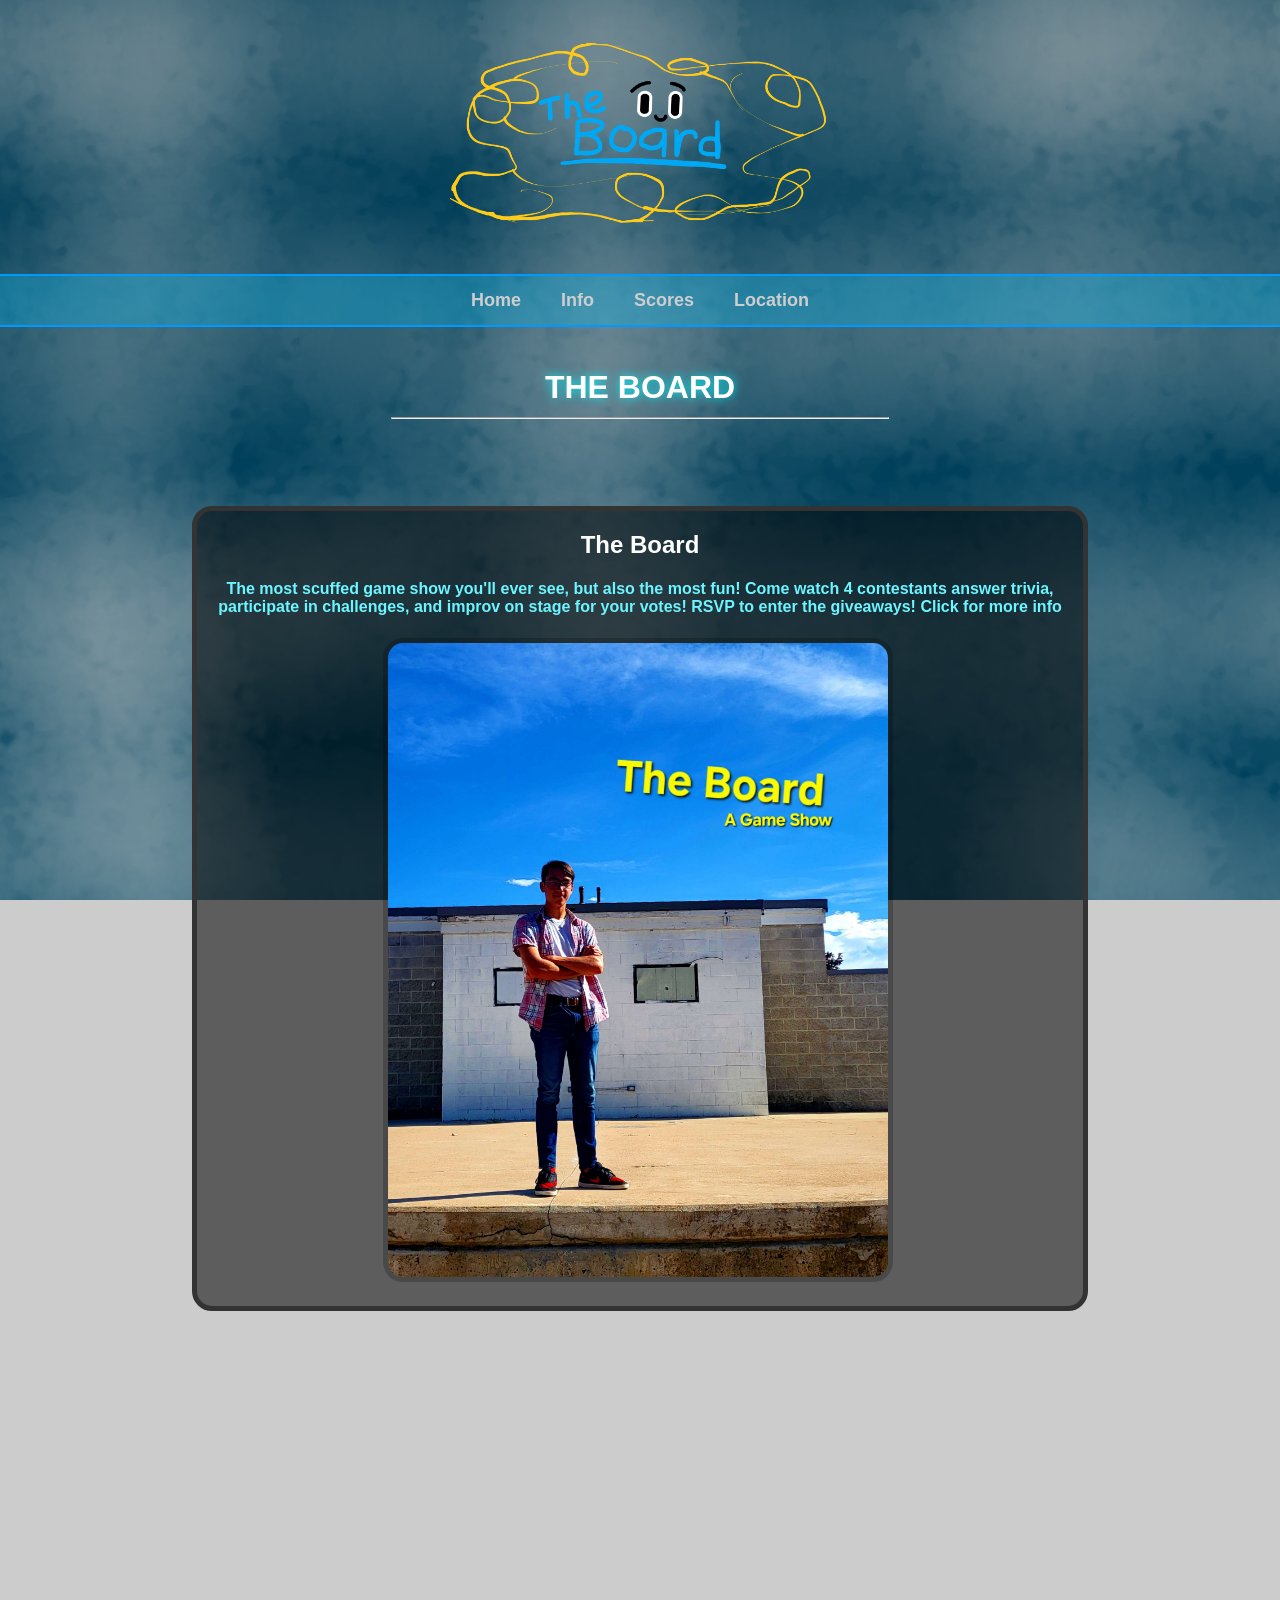
==== commit 6aacc8f8: "Giveaways and RSVP update" ====
--- a/index.html
+++ b/index.html
@@ -37,7 +37,7 @@
                 <a href="theboard.html">
                     <h2><b>The Board</b></h2>
                     <h4 style="color: rgb(109, 245, 255);">
-                        The most scuffed game show you'll ever see, but also the most fun! Come watch 4 contestants answer trivia, participate in challenges, and improv on stage for your votes! Click for more info
+                        The most scuffed game show you'll ever see, but also the most fun! Come watch 4 contestants answer trivia, participate in challenges, and improv on stage for your votes! RSVP to enter the giveaways! Click for more info
                     </h4>
                     <img src="images/promos/TheBoardPop.jpg" alt="Promo Img", style="width: 500px;;">
                 </a>
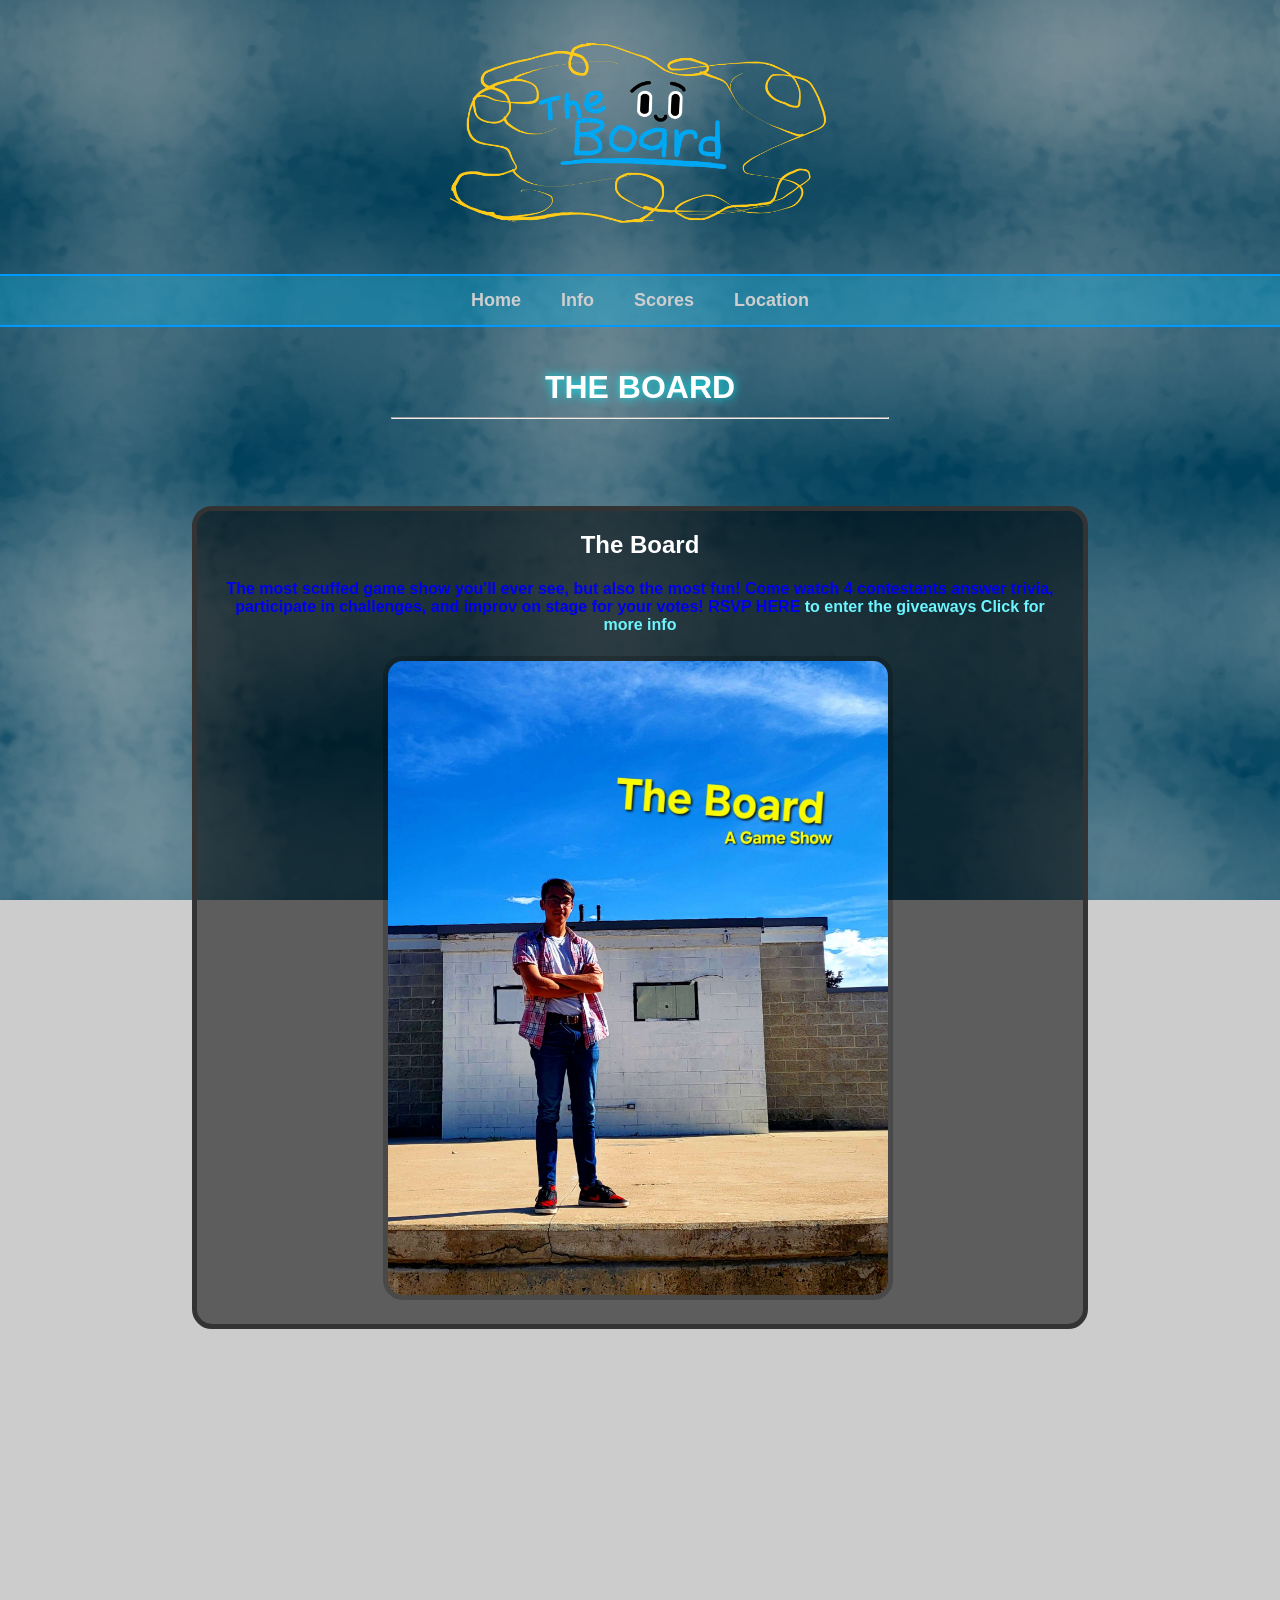
==== commit e8a2348c: "Update index.html" ====
--- a/index.html
+++ b/index.html
@@ -37,7 +37,7 @@
                 <a href="theboard.html">
                     <h2><b>The Board</b></h2>
                     <h4 style="color: rgb(109, 245, 255);">
-                        The most scuffed game show you'll ever see, but also the most fun! Come watch 4 contestants answer trivia, participate in challenges, and improv on stage for your votes! RSVP to enter the giveaways! Click for more info
+                        The most scuffed game show you'll ever see, but also the most fun! Come watch 4 contestants answer trivia, participate in challenges, and improv on stage for your votes! RSVP <a href="https://forms.gle/DsW4AF8beB7UGLst8">HERE</a> to enter the giveaways Click for more info
                     </h4>
                     <img src="images/promos/TheBoardPop.jpg" alt="Promo Img", style="width: 500px;;">
                 </a>
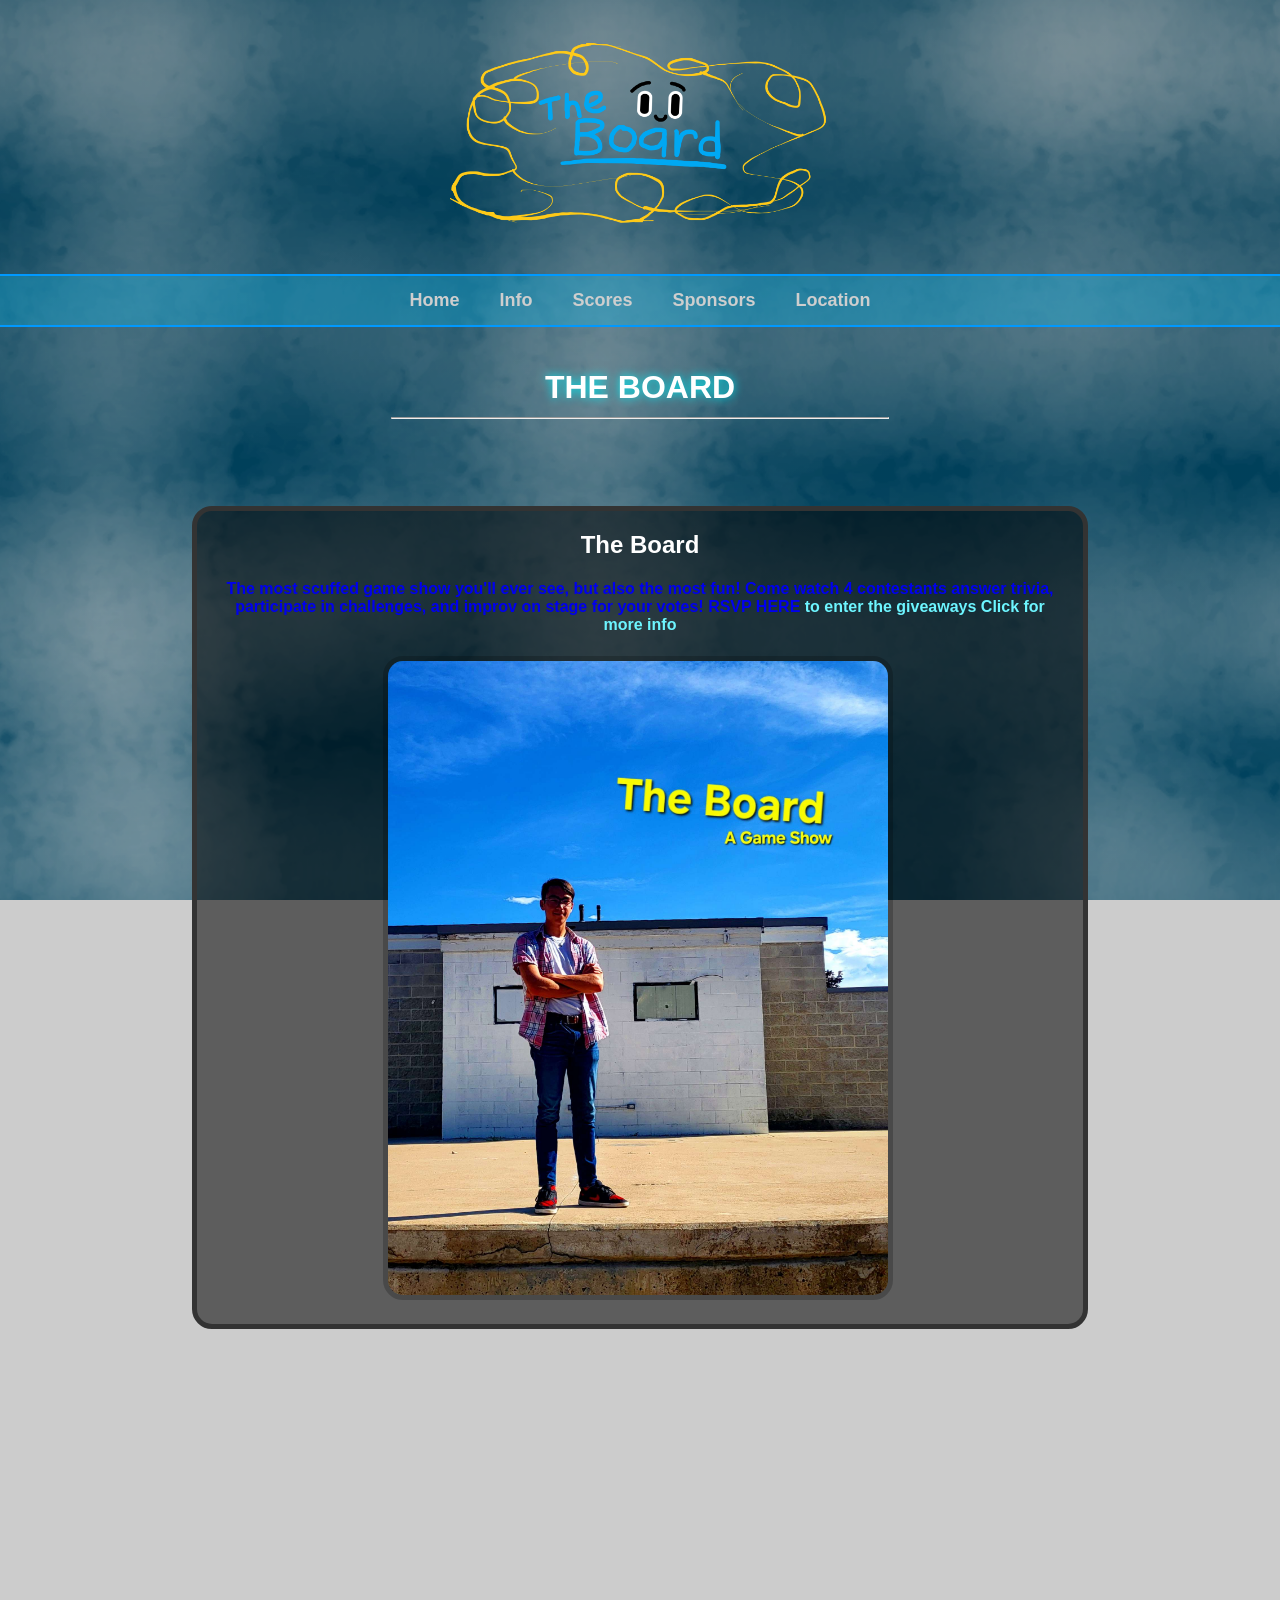
==== commit cdd6c3a6: "Streams & Sponsors" ====
--- a/index.html
+++ b/index.html
@@ -21,7 +21,7 @@
         <b><a href="/">Home</a></b>
         <b><a href="/theboard">Info</a></b>
         <b><a href="/scores">Scores</a></b>
-        <!--<b><a href="sponsors.html">Sponsors</a></b>-->
+        <b><a href="sponsors.html">Sponsors</a></b>
         <b><a href="/location"><span class="address">Location</span></a> </b>
     </nav>
 
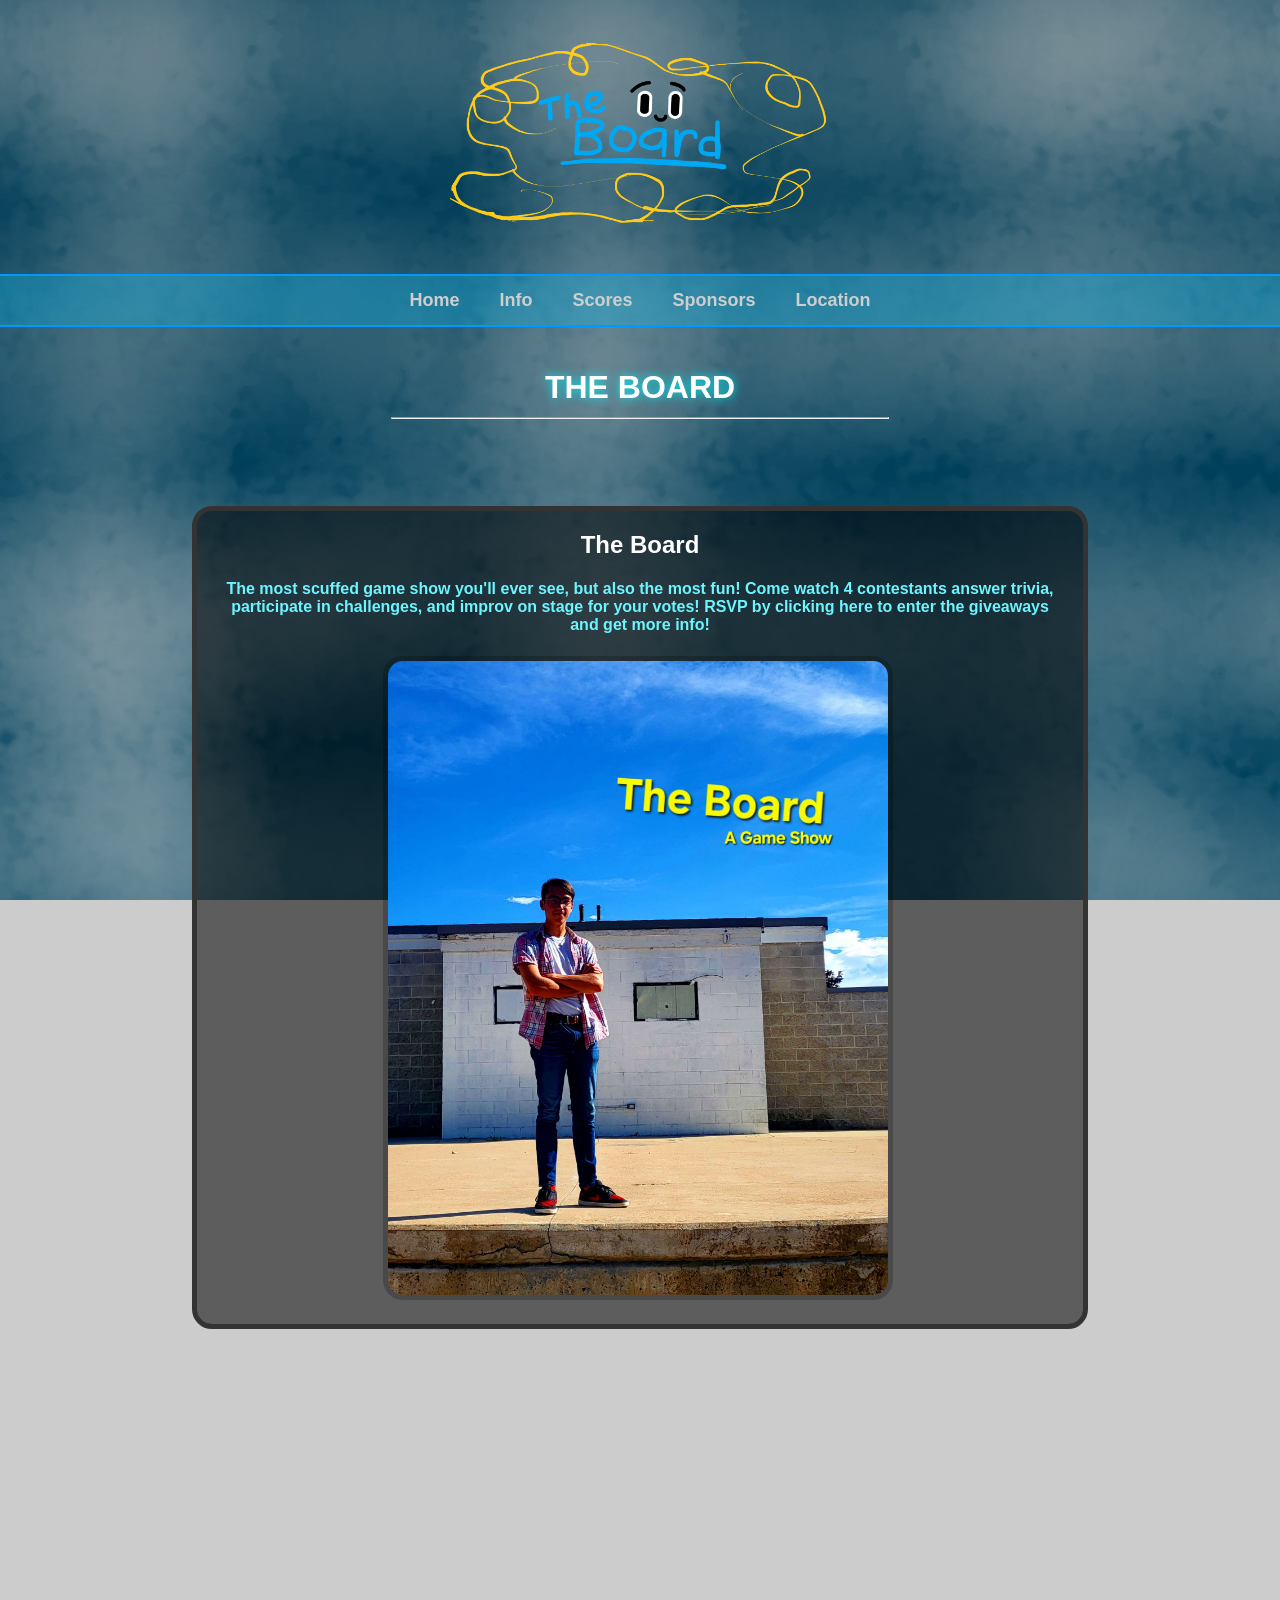
==== commit ce612f8d: "Update index.html" ====
--- a/index.html
+++ b/index.html
@@ -37,7 +37,7 @@
                 <a href="theboard.html">
                     <h2><b>The Board</b></h2>
                     <h4 style="color: rgb(109, 245, 255);">
-                        The most scuffed game show you'll ever see, but also the most fun! Come watch 4 contestants answer trivia, participate in challenges, and improv on stage for your votes! RSVP <a href="https://forms.gle/DsW4AF8beB7UGLst8">HERE</a> to enter the giveaways Click for more info
+                        The most scuffed game show you'll ever see, but also the most fun! Come watch 4 contestants answer trivia, participate in challenges, and improv on stage for your votes! RSVP by clicking here to enter the giveaways and get more info!
                     </h4>
                     <img src="images/promos/TheBoardPop.jpg" alt="Promo Img", style="width: 500px;;">
                 </a>
